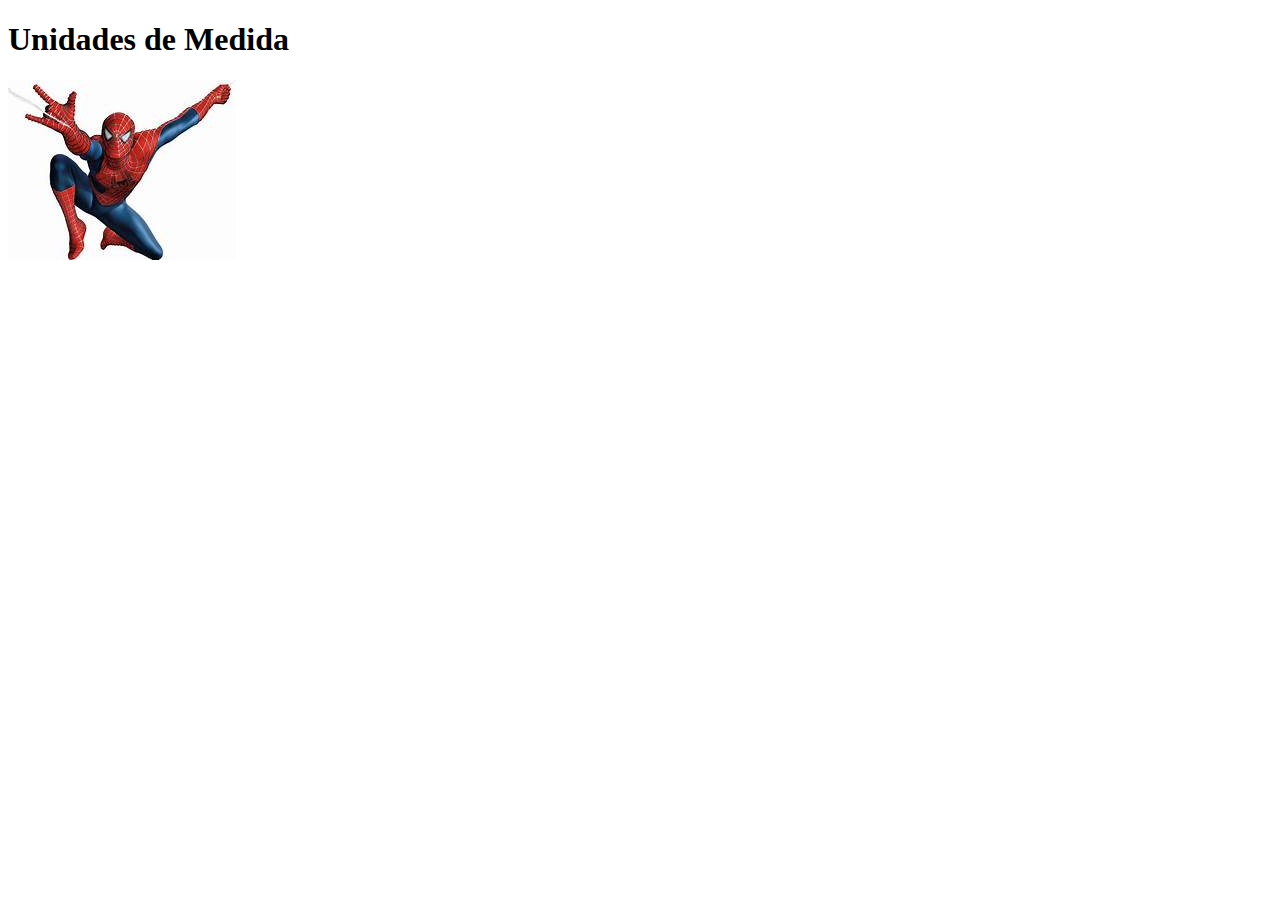
==== unidades-medidas/index.html @ 684c6607 "unidades de medida" ====
<!DOCTYPE html>
<html lang="en">
<head>
    <meta charset="UTF-8">
    <meta name="viewport" content="width=device-width, initial-scale=1.0">
    <title>Unidades</title>
</head>
<body>
   <main class="main">

    <h1 class="main_tittle">Unidades de Medida</h1>

   </main>
   <img src="./spiderman.jpeg" alt="">
</body>
</html>
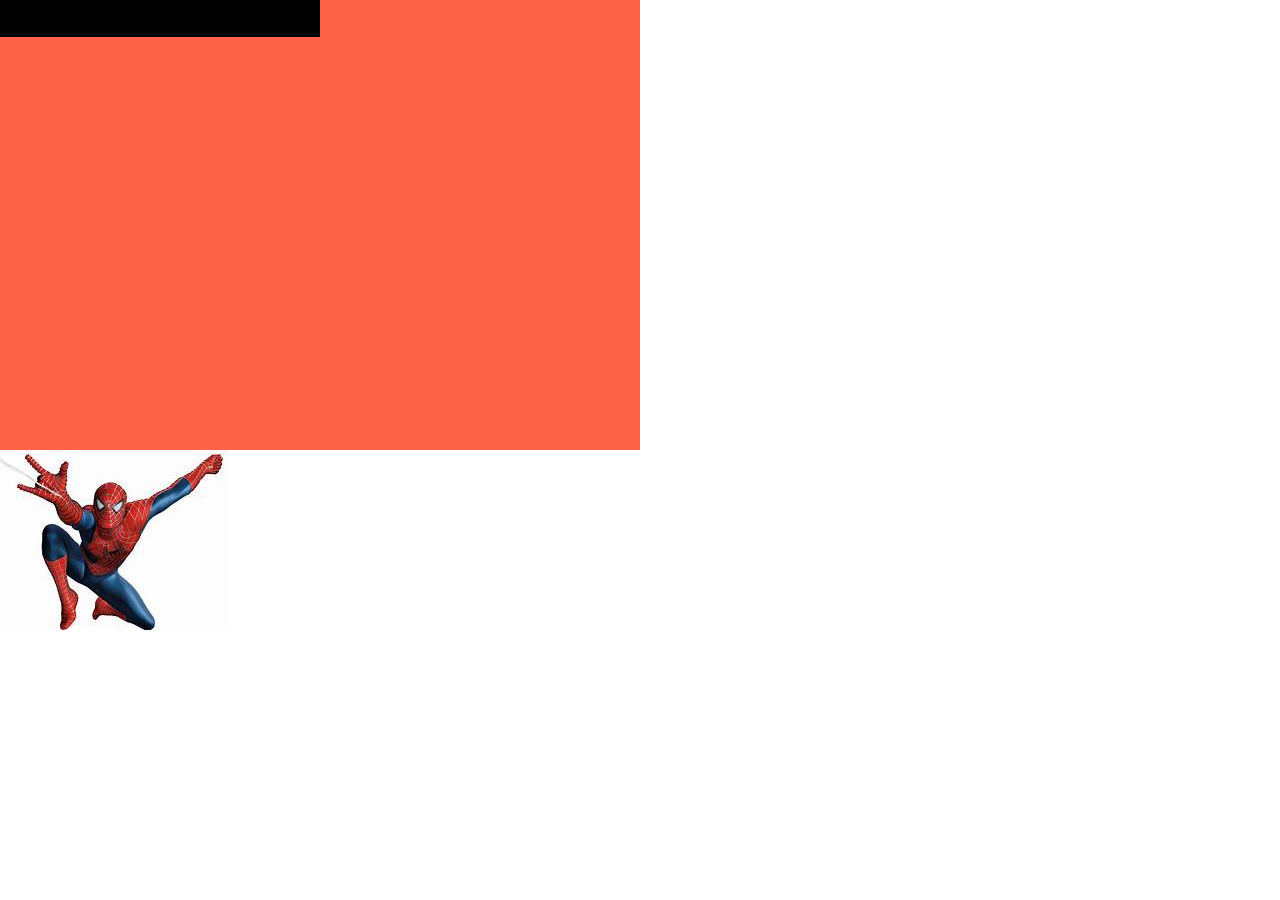
==== commit b4de80e8: "agregando carpetas de medidas" ====
--- a/unidades-medidas/index.html
+++ b/unidades-medidas/index.html
@@ -3,12 +3,13 @@
 <head>
     <meta charset="UTF-8">
     <meta name="viewport" content="width=device-width, initial-scale=1.0">
+    <link rel="stylesheet" href="./estilos.css">
     <title>Unidades</title>
 </head>
 <body>
    <main class="main">
 
-    <h1 class="main_tittle">Unidades de Medida</h1>
+    <h1 class="main_title">Unidades de Medida</h1>
 
    </main>
    <img src="./spiderman.jpeg" alt="">
--- a/unidades-medidas/estilos.css
+++ b/unidades-medidas/estilos.css
@@ -0,0 +1,33 @@
+*{
+    margin: 0;
+    box-sizing: border-box;
+
+}
+body{
+    font-family: arial;
+
+}
+.main{
+ width: 50vw;
+ height: 50vh;
+
+ background-color: tomato;
+}
+.main__title{
+ font-size: 30 0px;
+ }
+ h1{
+    width: 50%;
+    background-color: black;
+ }
+
+.img{
+    width: 300px;
+ /* unidades abslutas
+ cm. mm. px. pt(puntos)
+ */  
+
+ /* unidades relativas
+     vw, Vh
+ */
+}